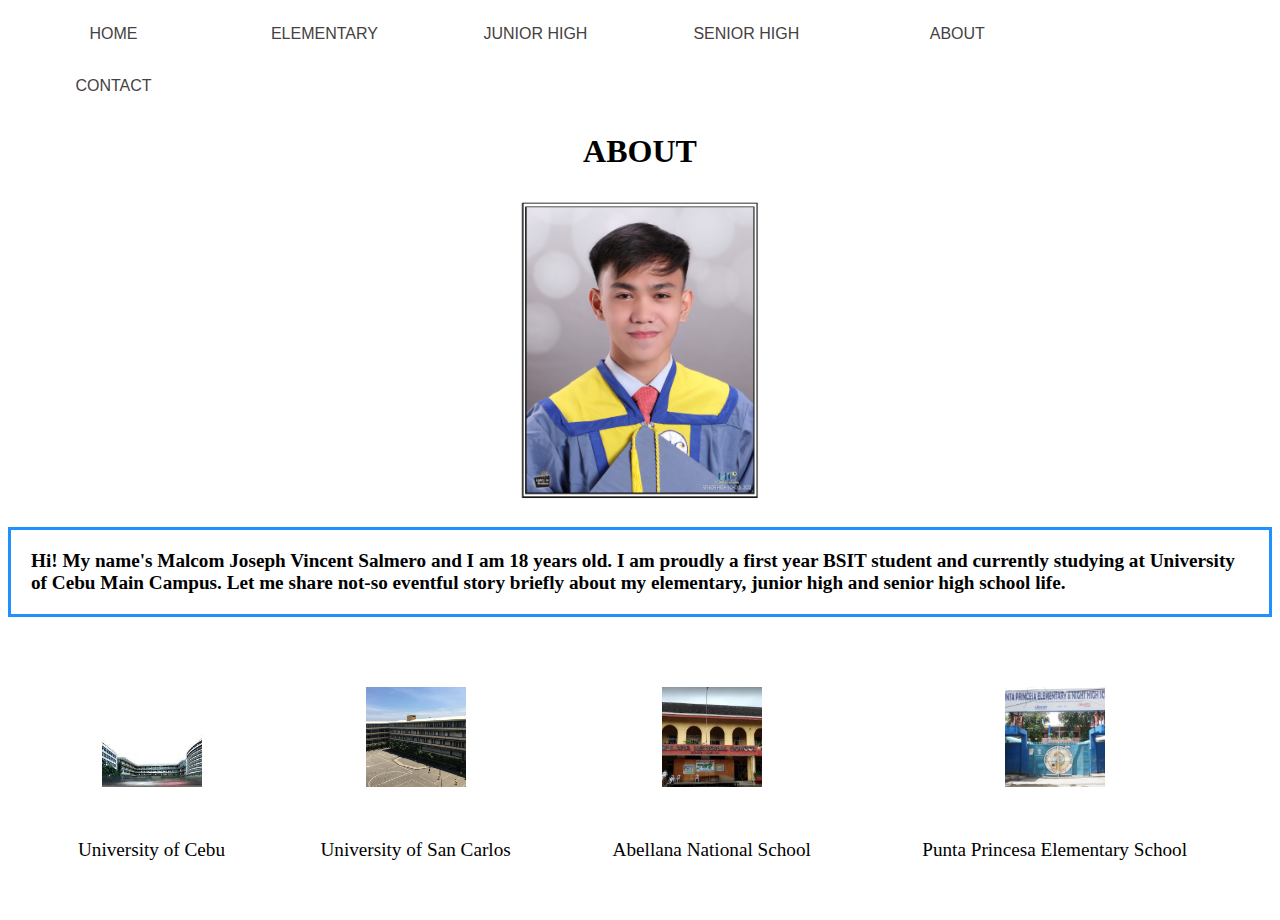
==== about.html @ 651b5408 "Add files via upload" ====
<!DOCTYPE html>
<html>
<head>

	<meta charset="utf-8">

	<title> SALMERO| SHS  </title>

	<link rel="stylesheet" type="text/css" href="stylesheet1.css">
	<link rel="icon" type="logo/icon" href="images/favicon.ico">

	


</head>

<body id="bg" background="images/sky.jpg" > 
<nav id="navelem">
	<a href="PRELIM.html" class="nav1">HOME</a>
	<a href="ELEMENTARY.html" class="nav1">ELEMENTARY</a>
	<a href="JUNIORHIGH.html" class="nav1">JUNIOR HIGH</a>
	<a href="SENIORHIGH.html" class="nav1">SENIOR HIGH</a>
	<a href="ABOUT.html" class="nav1"> ABOUT </a>
	<a href="CONTACT.html" class="nav1"> CONTACT </a>
</nav>


<h1 class="contactabout"> ABOUT </h1>

 

<img src="1-8r.jpg" alt="My Picture" id="mypic">

		<p id="p2">

			<b id="p23">	

				Hi! My name's Malcom Joseph Vincent Salmero and I am 18 years old. I am proudly a first year BSIT student and currently studying at University of Cebu Main Campus. Let me share not-so eventful story briefly about my elementary, junior high and senior high school life.

			</b>
		</p>


			<table>
				<tr>
					<th> 
						<a href="https://www.facebook.com/UniversityOfCebuWebmasters" target="_blank"> 
							<img src="uc.jpg" alt="University of Cebu" class="links"> 
						</a> 
					</th>

					<th>
						<a href="https://www.facebook.com/uscbedsouthcampus" target="_blank">
							<img src="usc.jpg" alt="University of San Carlos" class="links"> 
						</a> 
					</th>

					<th>
						<a href="https://www.facebook.com/OfficialmembersANS" target="_blank">
							<img src="abellana.jpg" alt="Abellana National School" class="links"> 
						</a> 
					</th>

					<th> 
						<a href="https://www.philippinesplace.com/listing/punta-princesa-elementary-school-cebu-city-cebu/" target="_blank"> 
							<img src="punta.jpg" alt="Punta Princesa Elementary School" class="links">
						</a>
					</th>
				</tr>
				<tr>
					<td> University of Cebu </td>
					<td> University of San Carlos</td>
					<td> Abellana National School</td>
					<td> Punta Princesa Elementary School</td>
				</tr>	
			</table>

		

			</body>

			</html>
---- stylesheet1.css ----
#lotustitle {
	text-align: center;
	font-family: 'Courier New', monospace;
	border: 2px solid white;
	padding: 10px;


}

#lotus{
	text-align: center;
	color: #E75480;
	font-size: 30px;

}

/* ALL IMAGES OF LOTUS */
.IMG
{
    float: center;
    width:  25%;
    height: 25%;
    object-fit: cover;
    padding: 50px;

}

#elem {
	width: 100%;
	border-collapse: collapse;
}

.td {font-size: 100%;
	text-align: center;
}


#elem, .th, .td{
	border: solid white;

}

.TB {
    float: center;
    width:  100px;
    height: 100px;
    object-fit: cover;

}

.th, .td {

	padding: 15px;
}

#bg {
    height: 100%;
    background-position: center;
    background-repeat: no-repeat;
    background-size: cover;

}

/* INDEX */

#navindex {

        display: flex;
        flex-wrap: wrap;
      }

.navindex {
        text-decoration: none;
        display: block;
        padding: 17px;
        text-align: center;
        color: #464141;
        margin: 0;
        font-family: sans-serif;
        width:14%;
      }

.navindex:hover 
    {
        background-color: #AA336A;
        color: #000000;
      }
      

/* ELEMENTARY */

#navelem {

        display: flex;
        flex-wrap: wrap;
      }


.nav1{
        text-decoration: none;
        display: block;
        padding: 17px;
        text-align: center;
        color: #464141;
        margin: 0;
        font-family: sans-serif;
        width:14%;
      }

.nav1:hover 
    {
        background-color: #87CEEB;
        color: #000000;
      }

#title {
font-family: 'Copperplate';"
}

sup {
  color: #FFD700;
}

.bold {
  color: #0000FF;font-size: 150%;
}

#p1 {
  font-family: 'Courier New', monospace;
  font-size: 170%; 
  color: #000000;}

.borderblue {
  color: #0000FF;
}

.borderyellow { 
  color: #FFD700;
}

h3 {
  font-family: 'Courier New', monospace;
  font-size: 200%;
  text-align: center;
}

#pelem{
  font-family: 'Copperplate',monospace; 
  font-size: 150%;
  border: 5px solid deepskyblue;
  padding: 20px;
}

h1 {
  font-family: 'Copperplate';
}

#end {
  color: #FFD700;
}

.end { 
  color:#0000FF ; 
  font-size: 150%;

}

h5 {
  font-family: 'Courier New', monospace;
  border: 2px solid dodgerblue;
  padding: 10px;
}

.sampol {
  background-color: #87CEEB;
}

img {
  display: block;
  width: 50%;
  margin-left: auto;
  margin-right: auto;
}

#mypic {
  margin-left: auto;
  margin-right: auto;
  width: 20%;
  height: 20%;
}

.links {
    float: center;
    width:  100px;
    height: 100px;
    object-fit: cover;
}

table {
  border-spacing: 50px;
  width: 100%;
}

td {font-size: 120%;
  text-align: center;

}

#p2 { 
    font-size: 120%;
    color: black;
    border: 3px solid dodgerblue;
    padding: 20px;


}

.contactabout
{
    text-align: center;
}

.PICS
{
    float: center;
    width:  25%;
    height: 25%;
    object-fit: cover;
}

#p23
{
    color: #000000:;
}
.CENTER 
{
    border: 3px solid;
    padding: 10px;
}
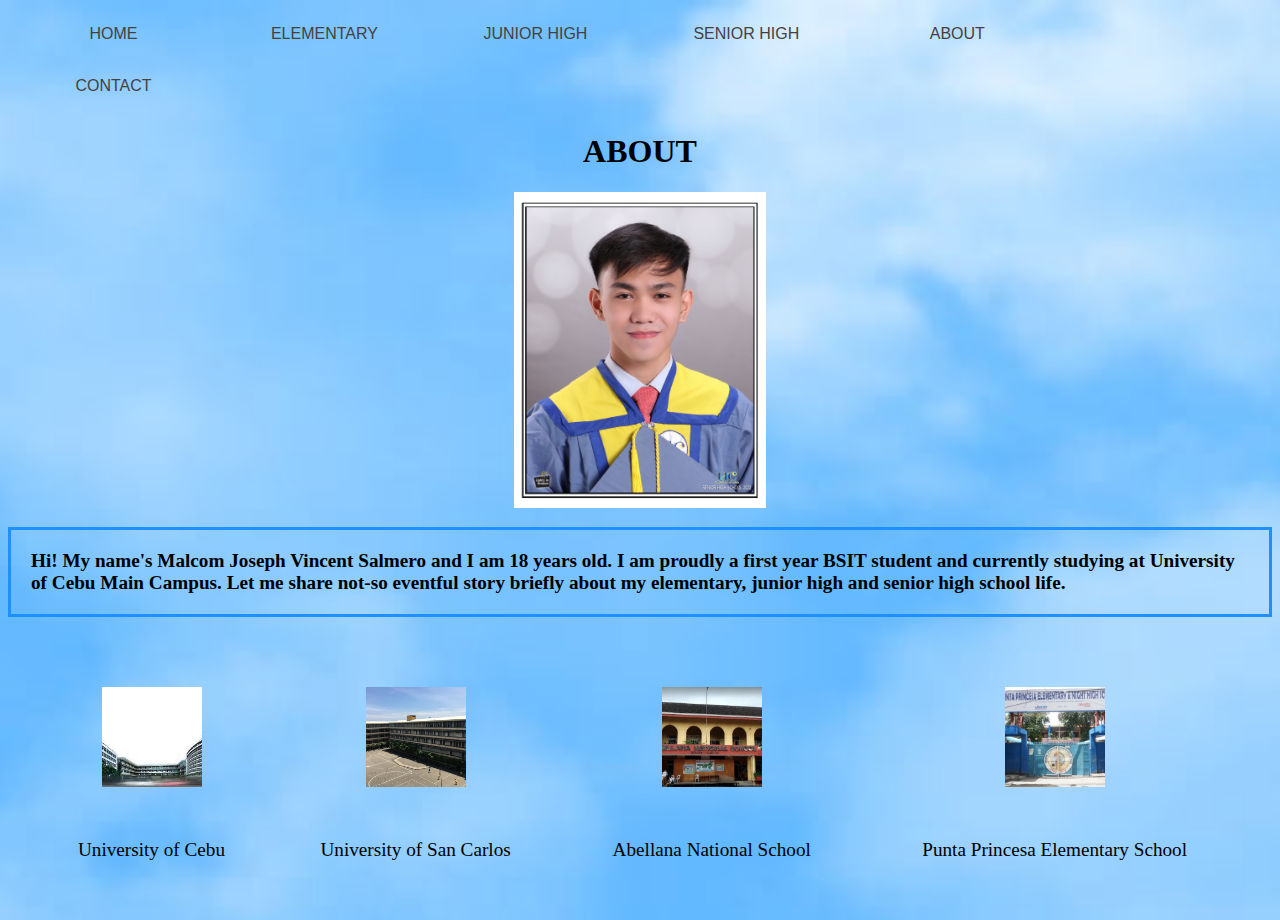
==== commit c13f02aa: "Add files via upload" ====
--- a/about.html
+++ b/about.html
@@ -14,7 +14,7 @@
 
 </head>
 
-<body id="bg" background="images/sky.jpg" > 
+<body id="bg" background="sky.jpg" > 
 <nav id="navelem">
 	<a href="PRELIM.html" class="nav1">HOME</a>
 	<a href="ELEMENTARY.html" class="nav1">ELEMENTARY</a>
